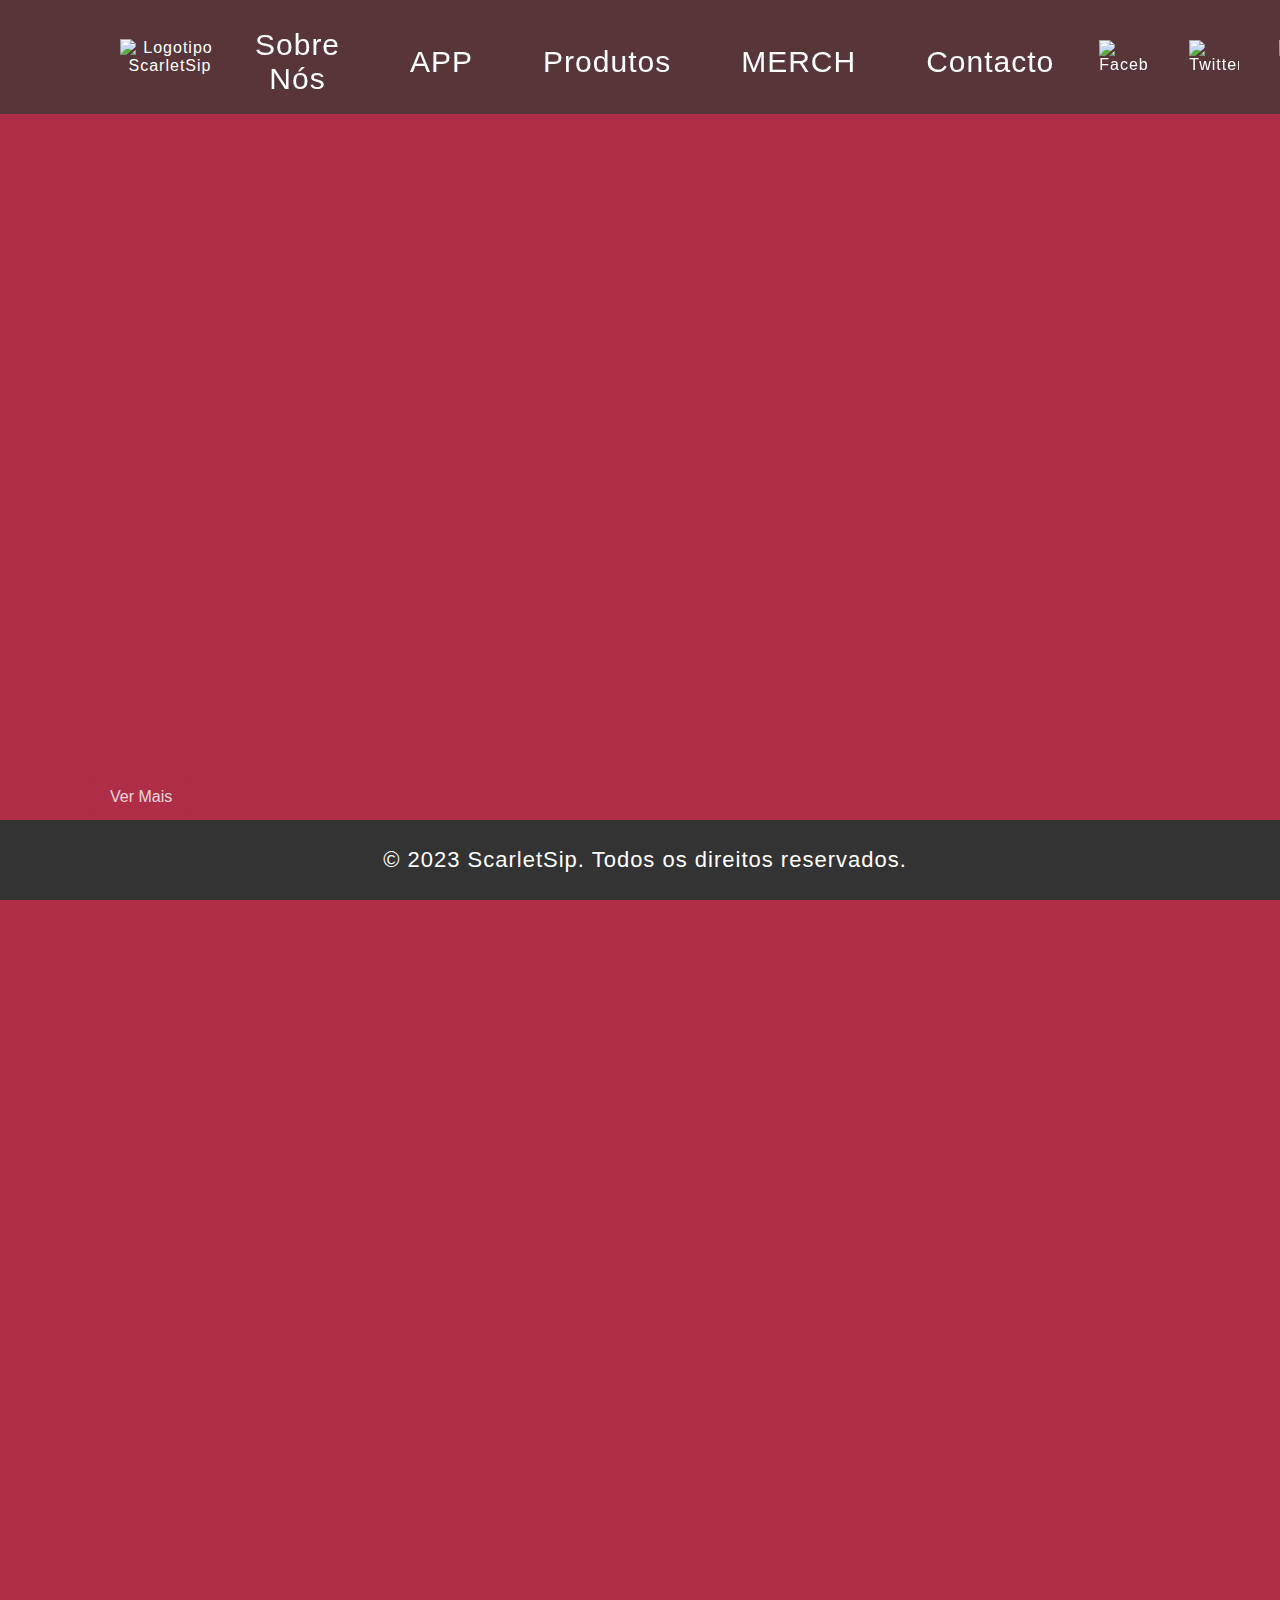
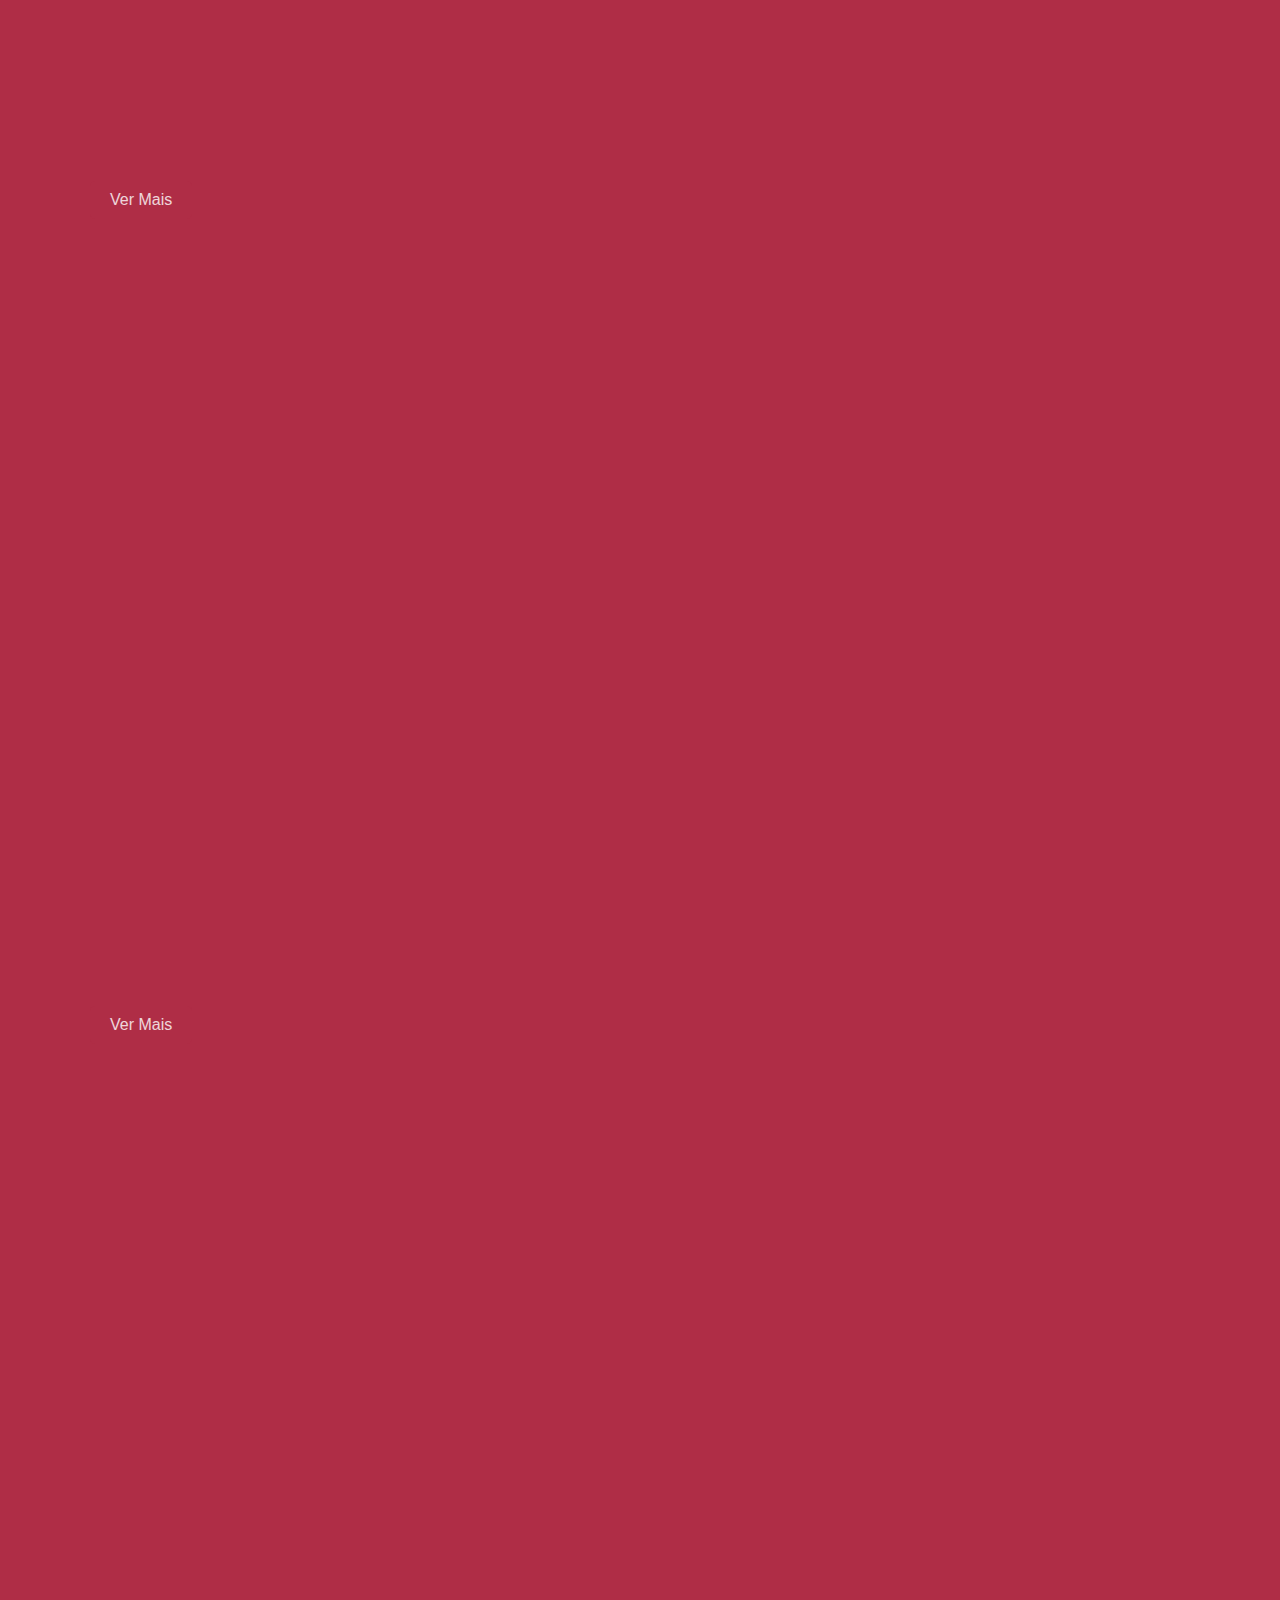
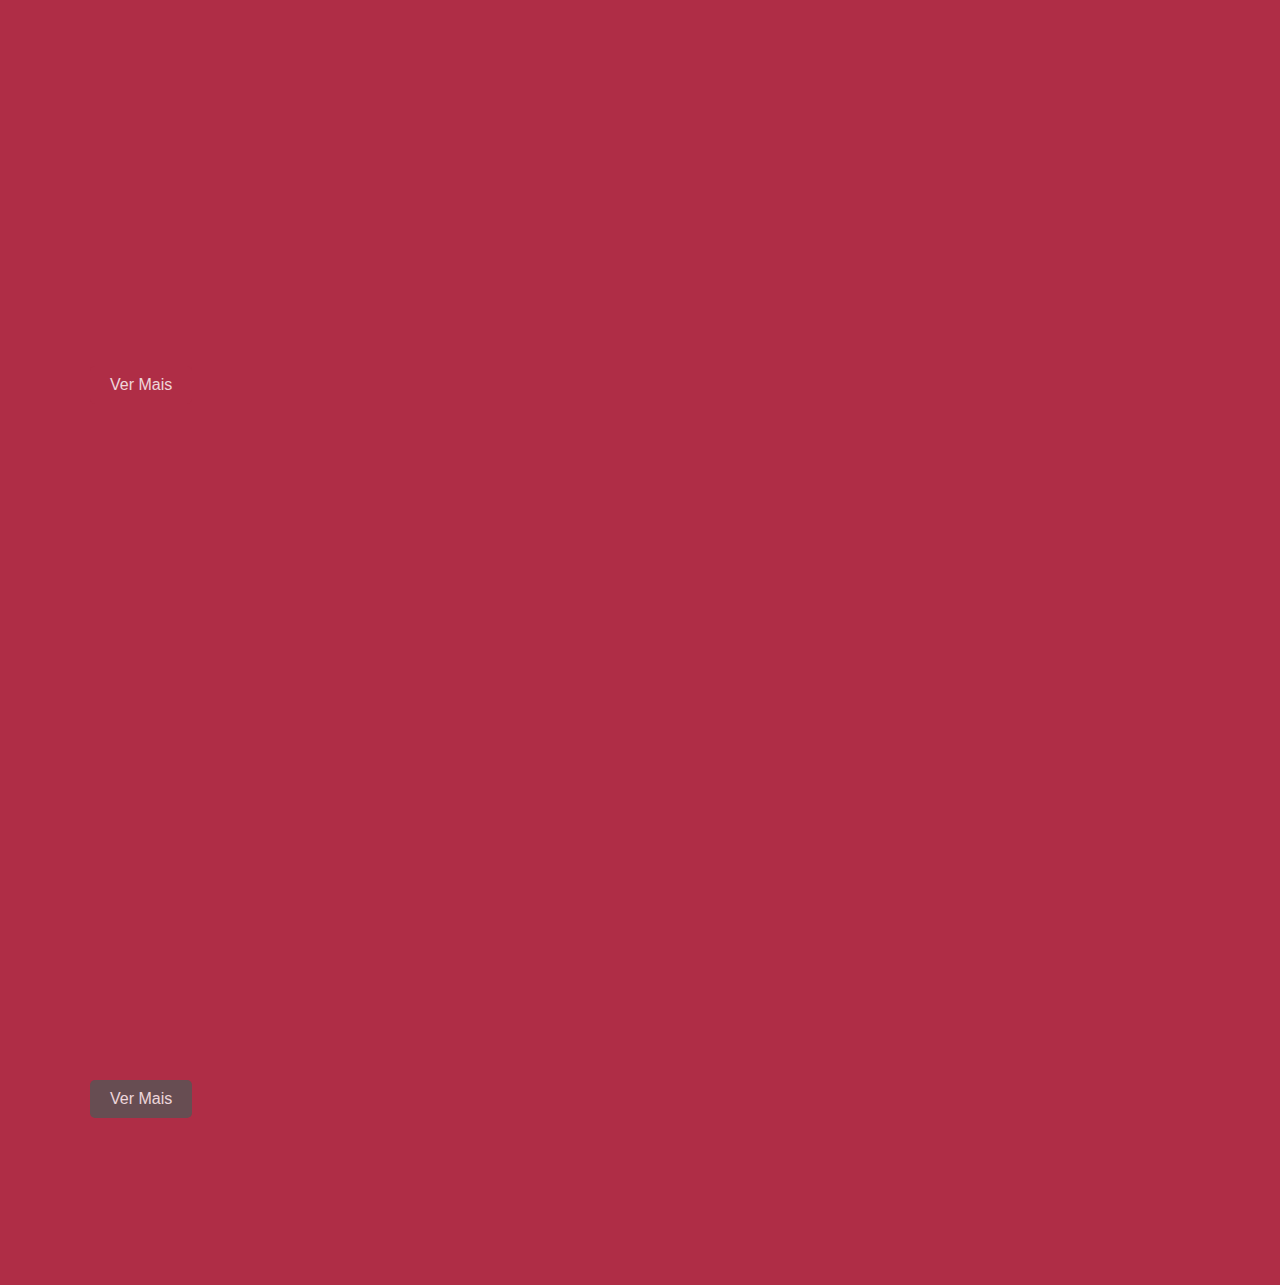
==== index.html @ a9a6cc1f "Add files via upload" ====
<!DOCTYPE html>
<html lang="pt">
<head>
    <meta charset="UTF-8">
    <meta name="viewport" content="width=device-width, initial-scale=1.0">
    <link rel="stylesheet" href="style.css">
    <script src="script.js" defer></script>
    <title>ScarletSip</title>
</head>
<body>

<header>
    <div class="logo-container">
        <img src="images/LOGO-WHITE.png" alt="Logotipo ScarletSip" class="logo">
    </div>
    <nav>
        <a href="#sobre">Sobre Nós</a>
		<a href="#app">APP</a>
        <a href="#produtos">Produtos</a>
		<a href="#merchandising">MERCH</a>
        <a href="#contato">Contacto</a>
    </nav>
    <div class="social-icons">
        <a href="https://www.youtube.com" class="social-icon"><img src="images/facebook.png" alt="Facebook" style="max-width: 50px;"></a>
        <a href="images/x.png" class="social-icon"><img src="images/x.png" alt="Twitter" style="max-width: 50px;"></a>
        <a href="images/instagram.png" class="social-icon"><img src="images/instagram.png" alt="Instagram" style="max-width: 50px;"></a>
    </div>
</header>

<section id="sobre" class="slide" style="background-image: url('images/gif1.gif');">
    <div class="overlay">
        <h1>SOBRE A<br>SCARLETSIP</h1>
        <p id="desc">Sobre a melhor cervejaria de Portugal.</p>
        <a href="sobre.html"><button>Ver Mais</button></a>
    </div>
</section>

<section id="app" class="slide" style="background-image: url('images/app.png	');">
    <div class="overlay">
        <h1>CONHECE<br>A NOSSA<br>APP</h1>
        <a href="app.html"><button>Ver Mais</button></a>
    </div>
</section>


<section id="produtos" class="slide" style="background-image: url('images/SCARLETSIPBG.png');">
    <div class="overlay">
        <h1>Produtos</h1>
        <p id="desc">A scarletsip é a cervejaria mais variada de Portugal.</p>
        <a href="produtos.html"><button>Ver Mais</button></a>
    </div>
</section>

<section id="merchandising" class="slide" style="background-image: url('images/MERCHANDISINGBG.png');">
    <div class="overlay">
        <h1>Merchandising</h1>
        <p id="desc">Merchandising ScarletSip.</p>
        <a href="merchandising.html"><button>Ver Mais</button></a>
    </div>
</section>

<section id="contato" class="slide" style="background-image: url('.jpg');">
    <div class="overlay">
        <h1>Contatos</h1>
        <div class="contact-info">
            <p id="desc">Endereço: Av. Nao sei, 1234 - Lisboa</p>
            <p id="desc">Telefone: 212 212 212</p>
            <p id="desc">Email: contacto@scarletsip.pt</p>
        </div>
        <button id="buttoncont" onclick="window.location.href='contato.html'">Ver Mais</button>

    </div>
</section>


    <button id="back-to-top">Voltar ao Topo</button>

    <footer class="footer">
        <p>&copy; 2023 ScarletSip. Todos os direitos reservados.</p>
    </footer>



</body>
</html>
---- style.css ----
@font-face {
    font-family: 'brixton';
    src: url('fonts/brixton.otf') format('opentype');
}

body {
    font-family: 'brixton', sans-serif;
    margin: 0;
    padding: 0;
	scroll-behavior: smooth;
    background-color: #af2d46;
    color: #fff;
    transition: background-color 0.5s, padding 0.5s;
	letter-spacing: 1px;
}


header {
    background-color: #573539;
    color: #fff;
    padding: 10px 20px;
    text-align: center;
    position: fixed;
    width: 100%;
    top: 0;
    z-index: 1000;
    display: flex;
    justify-content: space-between;
    align-items: center;
}

nav {
    display: flex;
    justify-content: center; /* Centraliza os bot�es */
    flex-grow: 1; /* Permite que o espa�o restante seja ocupado pelos bot�es */
}

nav a {
    margin: 0 20px;
    padding: 10px 20px;
    color: #fff;
    text-decoration: none;
    font-size: 25px; /* Aumente o tamanho do texto */
    cursor: pointer;
    transition: background-color 0.3s, transform 0.3s;
}

.social-icons {
    display: flex;
    align-items: center;
	margin-left: auto;
	margin-right: 65px;
}

.social-icon {
    color: #fff;
    margin: 0 10px; /* Ajusta a margem dos �cones das redes sociais */
    text-decoration: none;
    transition: color 0.3s;
}

.social-icon img {
    max-width: 20px;
    height: auto;
	margin-right: 20px;
}

.social-icon:hover {
    transform: scale(1.2);
}

.logo-container {
    display: flex;
    align-items: center;
    margin-left: 100px; /* Adicione o valor desejado para o espa�amento � esquerda */
}

.logo {
    width: 100px;
    transition: transform 0.3s;
}

.logo:hover {
    transform: scale(1.2); /* Aumenta o tamanho ao passar o mouse */
}



nav {
    margin-top: 10px;
    display: flex;
    align-items: center;
    justify-content: center; /* Ajuste para alinhar os bot�es � direita */
    flex-grow: 1; /* Permite que o espa�o restante seja ocupado pelos bot�es */
}

nav a {
    margin: 0 20px; /* Ajuste o espa�amento entre os bot�es */
    padding: 8px 15px; /* Ajuste o tamanho dos bot�es */
    color: #fff;
    text-decoration: none;
    font-size: 30px; /* Aumento no tamanho do texto do header */
    cursor: pointer;
    transition: background-color 0.3s, transform 0.3s; /* Adicionado para a anima��o de aumento */
}

nav a:hover {
    background-color: #555; /* Cor alterada durante o hover */
    transform: scale(1.1); /* Ajuste o fator de aumento conforme necess�rio */
}



section {
    height: 100vh;
    display: flex;
    flex-direction: column;
    justify-content: center;
    align-items: stretch;
    text-align: start;
    position: relative;
    background-size: cover;
    background-position: center;
    margin-top: 60px;
}

section h1 {
    font-size: 10em;
    text-shadow: 1px 1px 2px rgba(0, 0, 0, 0.3);
    margin-bottom: 0px;
}



section p {
    font-size: 2em;
    text-shadow: 1px 1px 2px rgba(0, 0, 0, 0.2);
    margin-bottom: 30px;
}




#contato {
    height: 30vh; 
	margin-bottom: 35vh;
}

.slide {
    opacity: 0.8;
    transition: opacity 0.5s;
}

.slide.active {
    opacity: 1;
}

.overlay button:hover {
    background-color: #b71c1c;
    transform: scale(1.05);
}

button {
    padding: 10px 20px;
    font-size: 16px;
    background-color: #af2d46;
    color: #fff;
    border: none;
    border-radius: 5px;
    cursor: pointer;
    transition: background-color 0.3s, transform 0.3s;
}



button:hover {
    background-color: #b71c1c;
    transform: scale(1.05);
}

#buttoncont {
	background-color: #555;
	
}

#buttoncont:hover {
    background-color: #b71c1c;
}



.footer {
    background-color: #333;
    color: #fff;
    text-align: center;
    padding: 10px;
    position: fixed;
    bottom: 0;
    width: 100%;
}

.scroll-buttons {
    position: fixed;
    top: 50%;
    right: 20px;
    transform: translateY(-50%);
    display: flex;
    flex-direction: column;
}

.scroll-button {
    margin-bottom: 10px;
    padding: 5px 10px;
    font-size: 16px;
    background-color: #555;
    color: #fff;
    border: none;
    border-radius: 5px;
    cursor: pointer;
    transition: background-color 0.3s, transform 0.3s;
}

.scroll-button:hover {
    background-color: #b71c1c;
    transform: scale(1.05);
}

#back-to-top {
    z-index: 1001;
    display: none;
    position: fixed;
    bottom: 20px;
    right: 20px;
    background-color: #555;
    color: #fff;
    padding: 10px 20px;
    border: none;
    border-radius: 5px;
    cursor: pointer;
    font-size: 16px;
}

#back-to-top:hover {
    background-color: #b71c1c;
}

.footer {
    background-color: #333;
    color: #fff;
    text-align: center;
    padding: 5px;
    position: fixed;
    bottom: 0;
    width: 100%;
    font-size: 22px; /* Ajuste o valor do font-size conforme necess�rio para aumentar o tamanho do texto */
    animation: slide-up 0.5s ease;
}


@keyframes slide-up {
    from {
        transform: translateY(100%);
    }
    to {
        transform: translateY(0);
    }
}

section h1,
section p {
    opacity: 0;
    transform: translateX(-50px);
    transition: opacity 0.8s ease, transform 0.8s ease;
}

/* Ativa a anima��o quando a classe 'in-view' � adicionada */
section.in-view h1,
section.in-view p {
    opacity: 1;
    transform: translateX(0);
}	

.overlay h1,
.overlay button {
    margin-left: 90px; /* Ajuste o valor da margem conforme necess�rio */

}

#desc {
	margin-left: 90px;
	
}
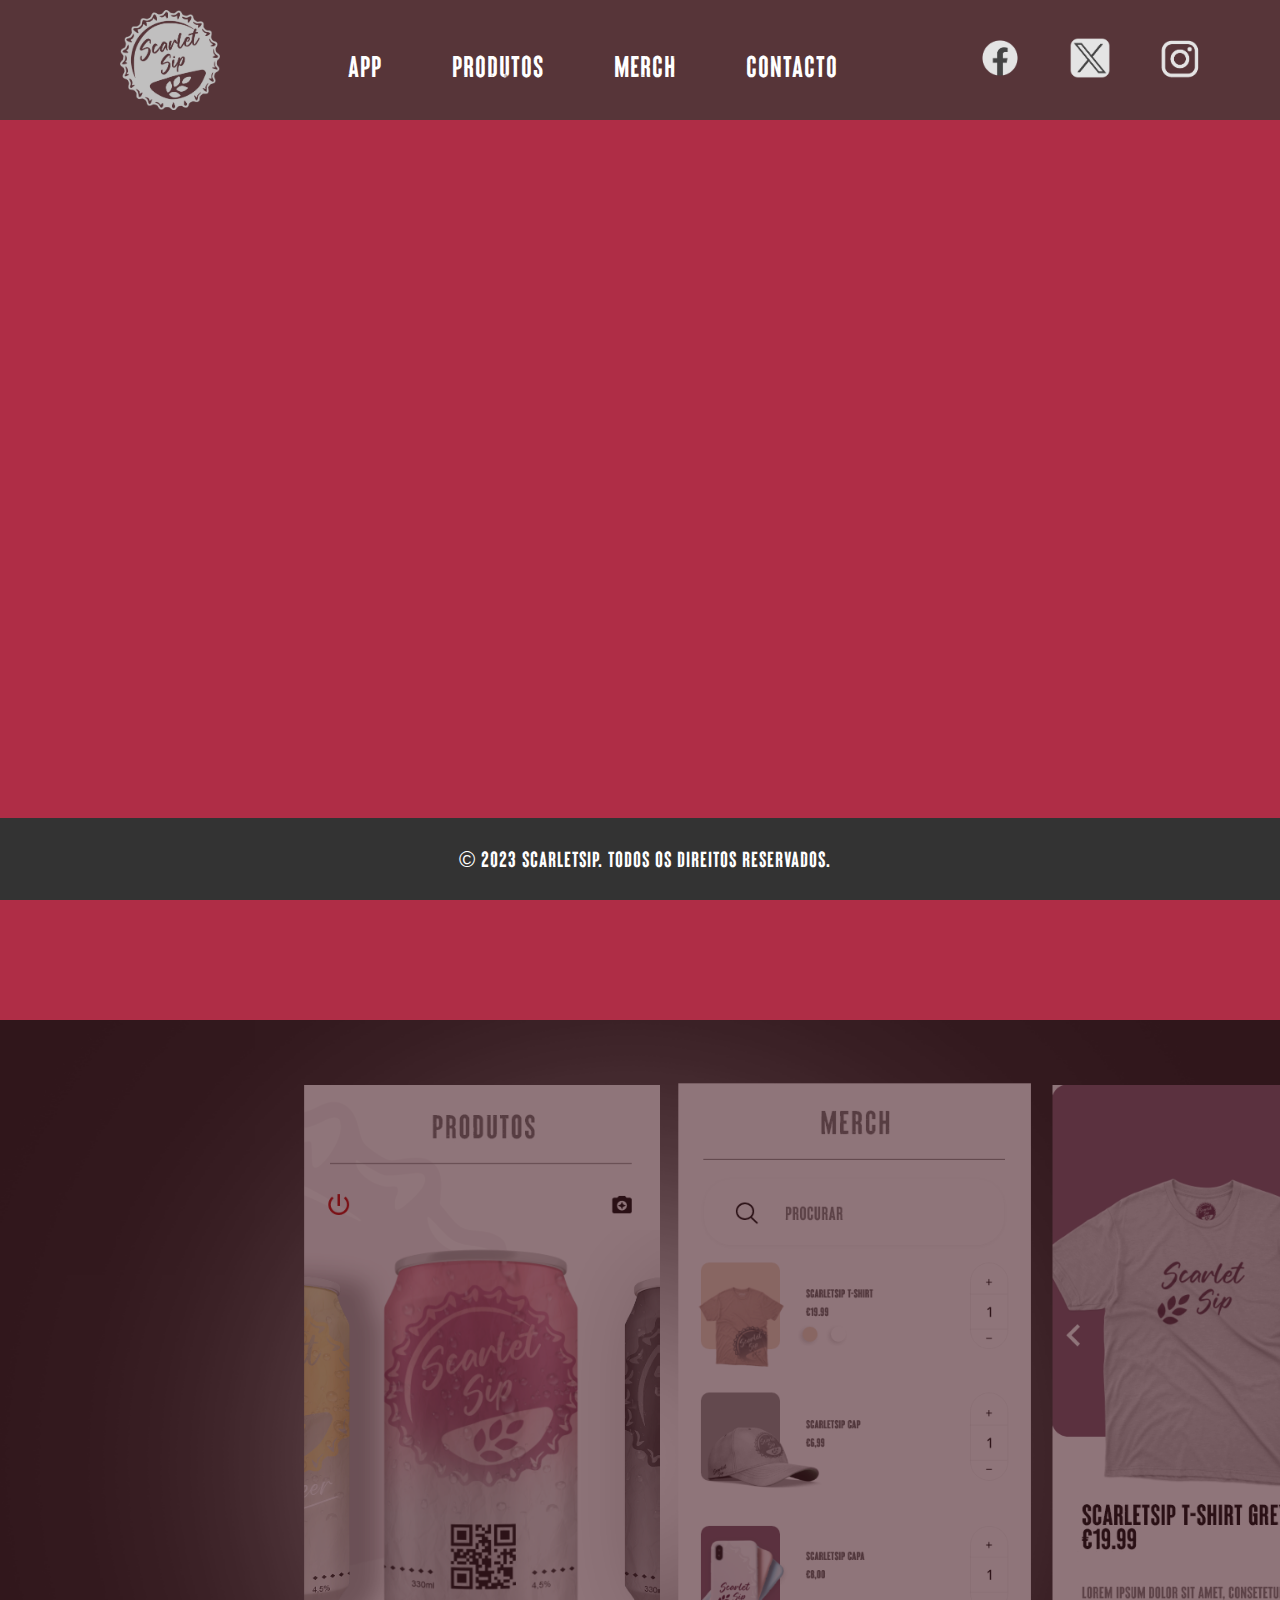
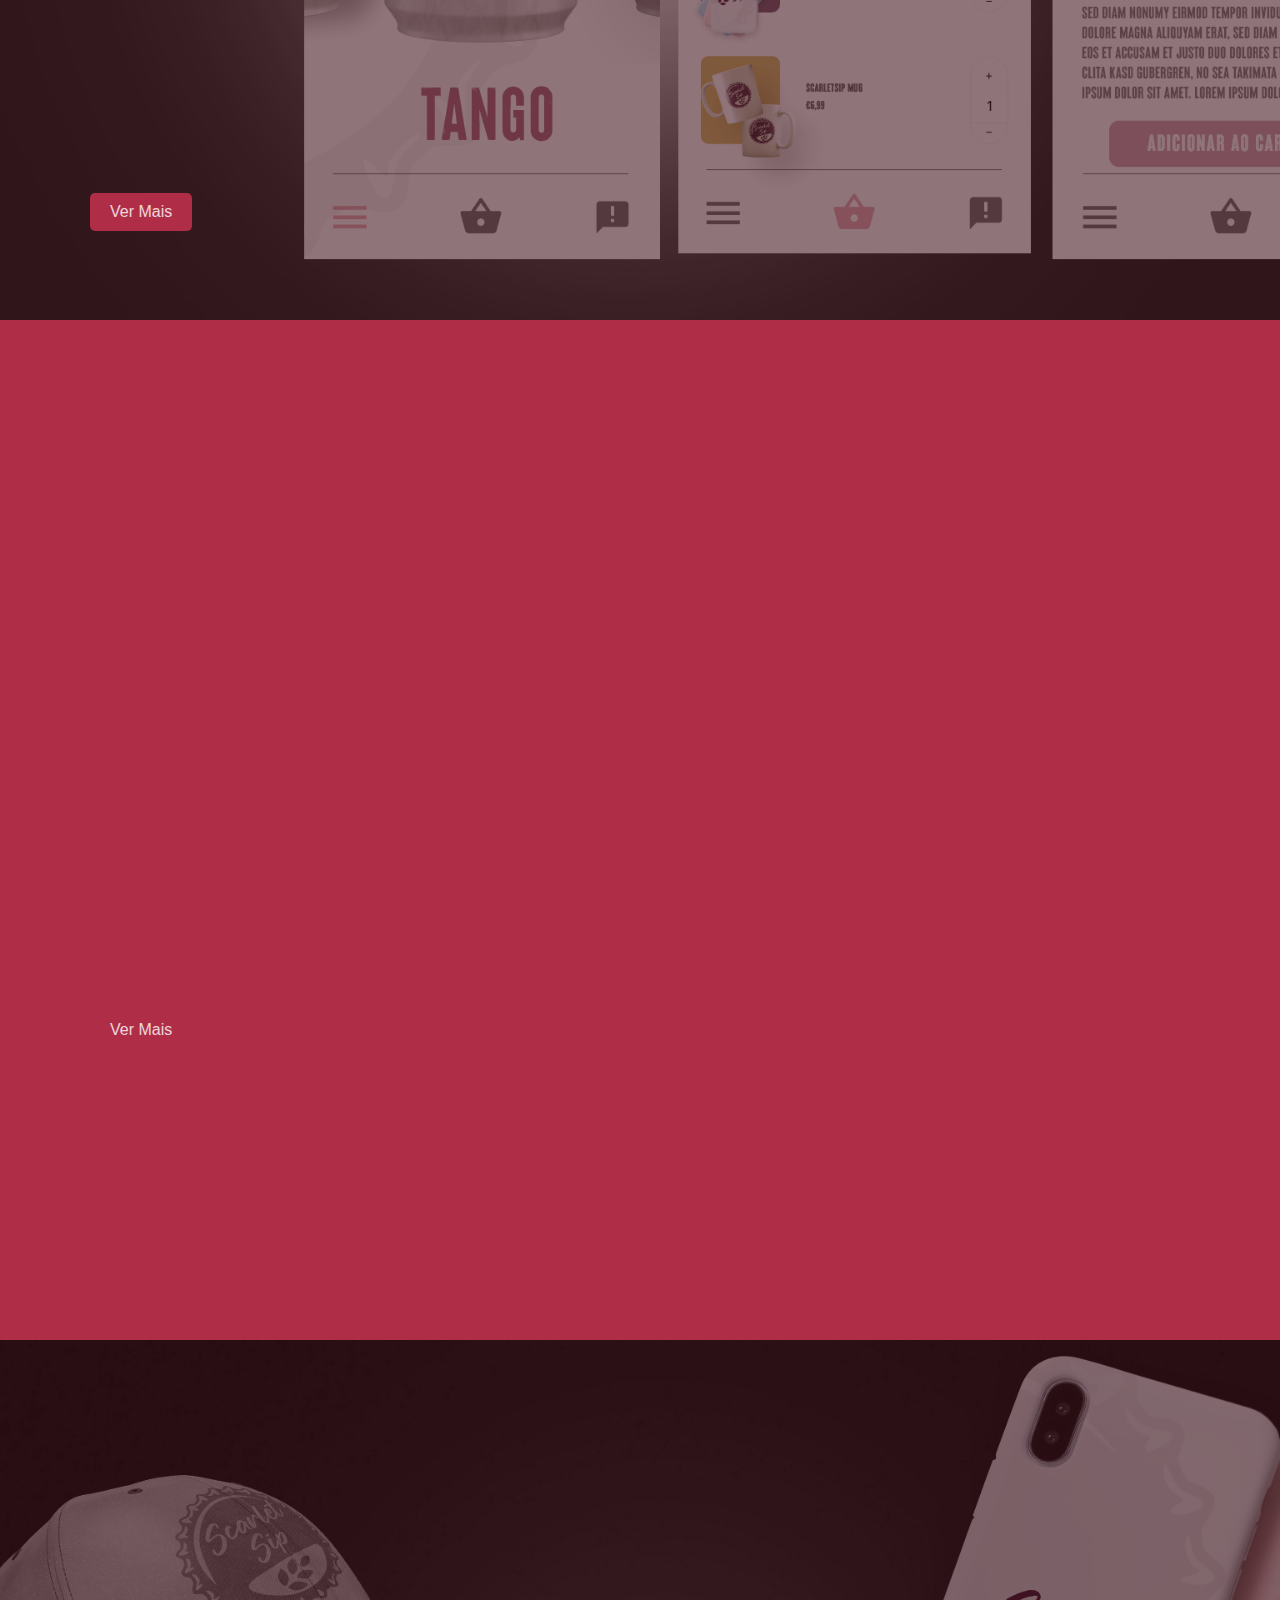
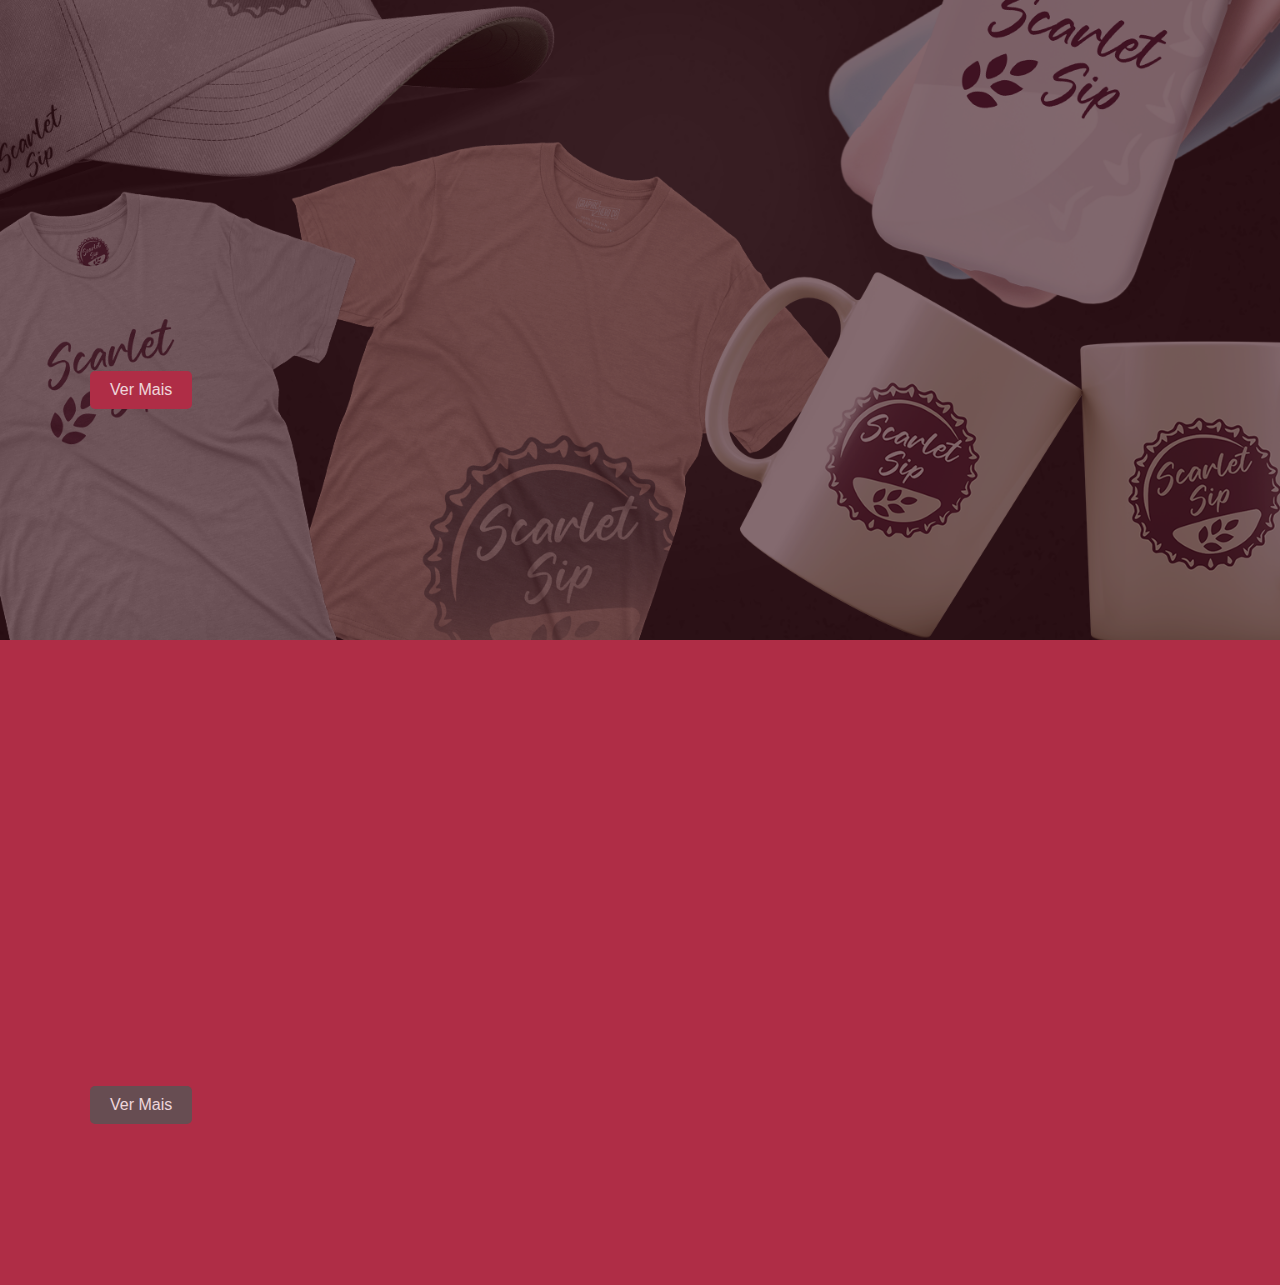
==== commit 3cca1540: "Add files via upload" ====
--- a/index.html
+++ b/index.html
@@ -14,7 +14,6 @@
         <img src="images/LOGO-WHITE.png" alt="Logotipo ScarletSip" class="logo">
     </div>
     <nav>
-        <a href="#sobre">Sobre Nós</a>
 		<a href="#app">APP</a>
         <a href="#produtos">Produtos</a>
 		<a href="#merchandising">MERCH</a>
@@ -30,8 +29,7 @@
 <section id="sobre" class="slide" style="background-image: url('images/gif1.gif');">
     <div class="overlay">
         <h1>SOBRE A<br>SCARLETSIP</h1>
-        <p id="desc">Sobre a melhor cervejaria de Portugal.</p>
-        <a href="sobre.html"><button>Ver Mais</button></a>
+        <p id="desc">A "ScarletSip" é uma inovadora cervejaria que traz uma reviravolta <br>refrescante ao universo da cerveja, combinando a tradição<br> da cerveja artesanal com o toque da <br>groselha como produto principal.</p>
     </div>
 </section>
 
